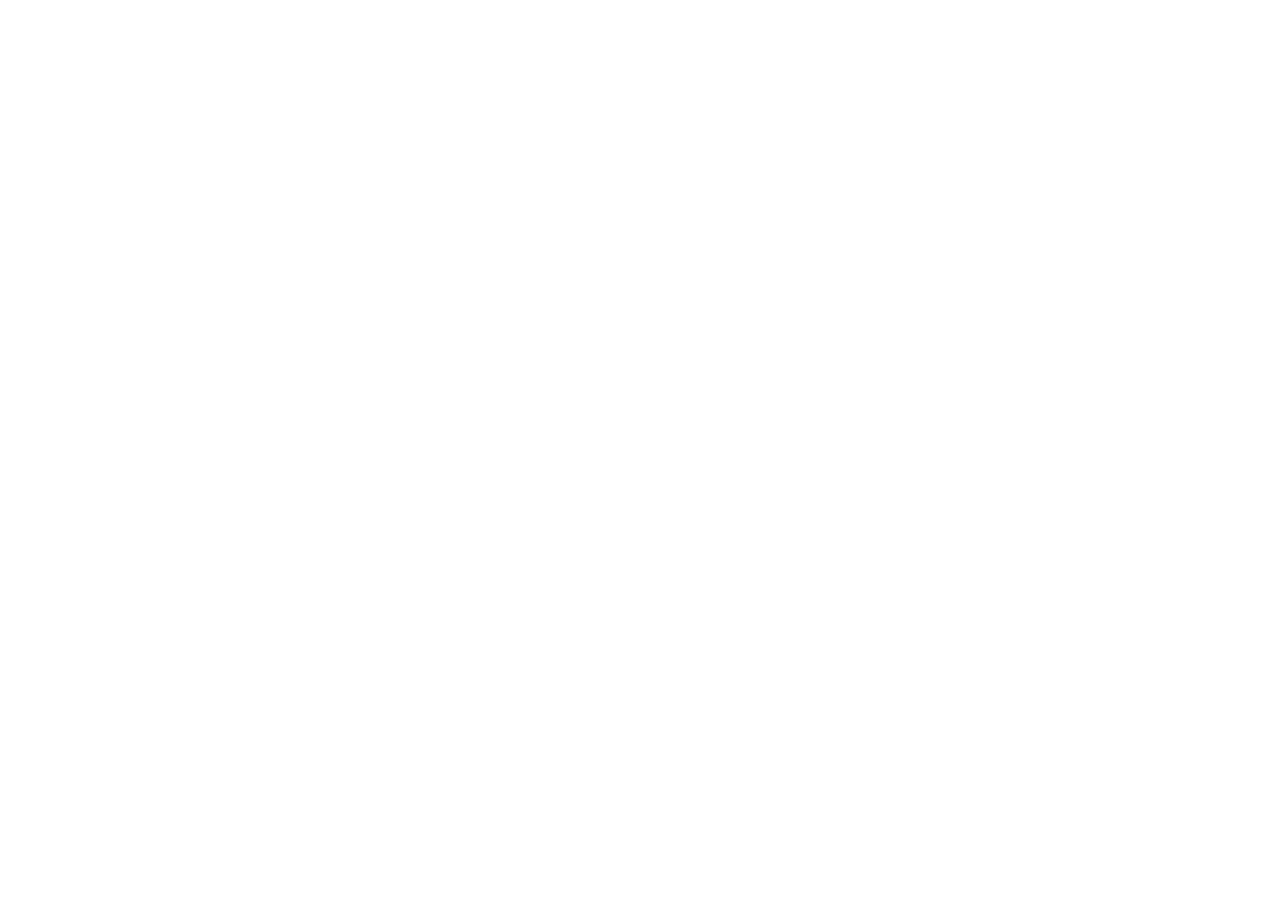
==== index.html @ c4ca8243 "first commit" ====
<!DOCTYPE html>
<html lang="en">
<head>
    <meta charset="UTF-8">
    <meta http-equiv="X-UA-Compatible" content="IE=edge">
    <meta name="viewport" content="width=device-width, initial-scale=1.0">
    <title>Parallax Scrolling</title>
</head>
<body>
    
</body>
</html>
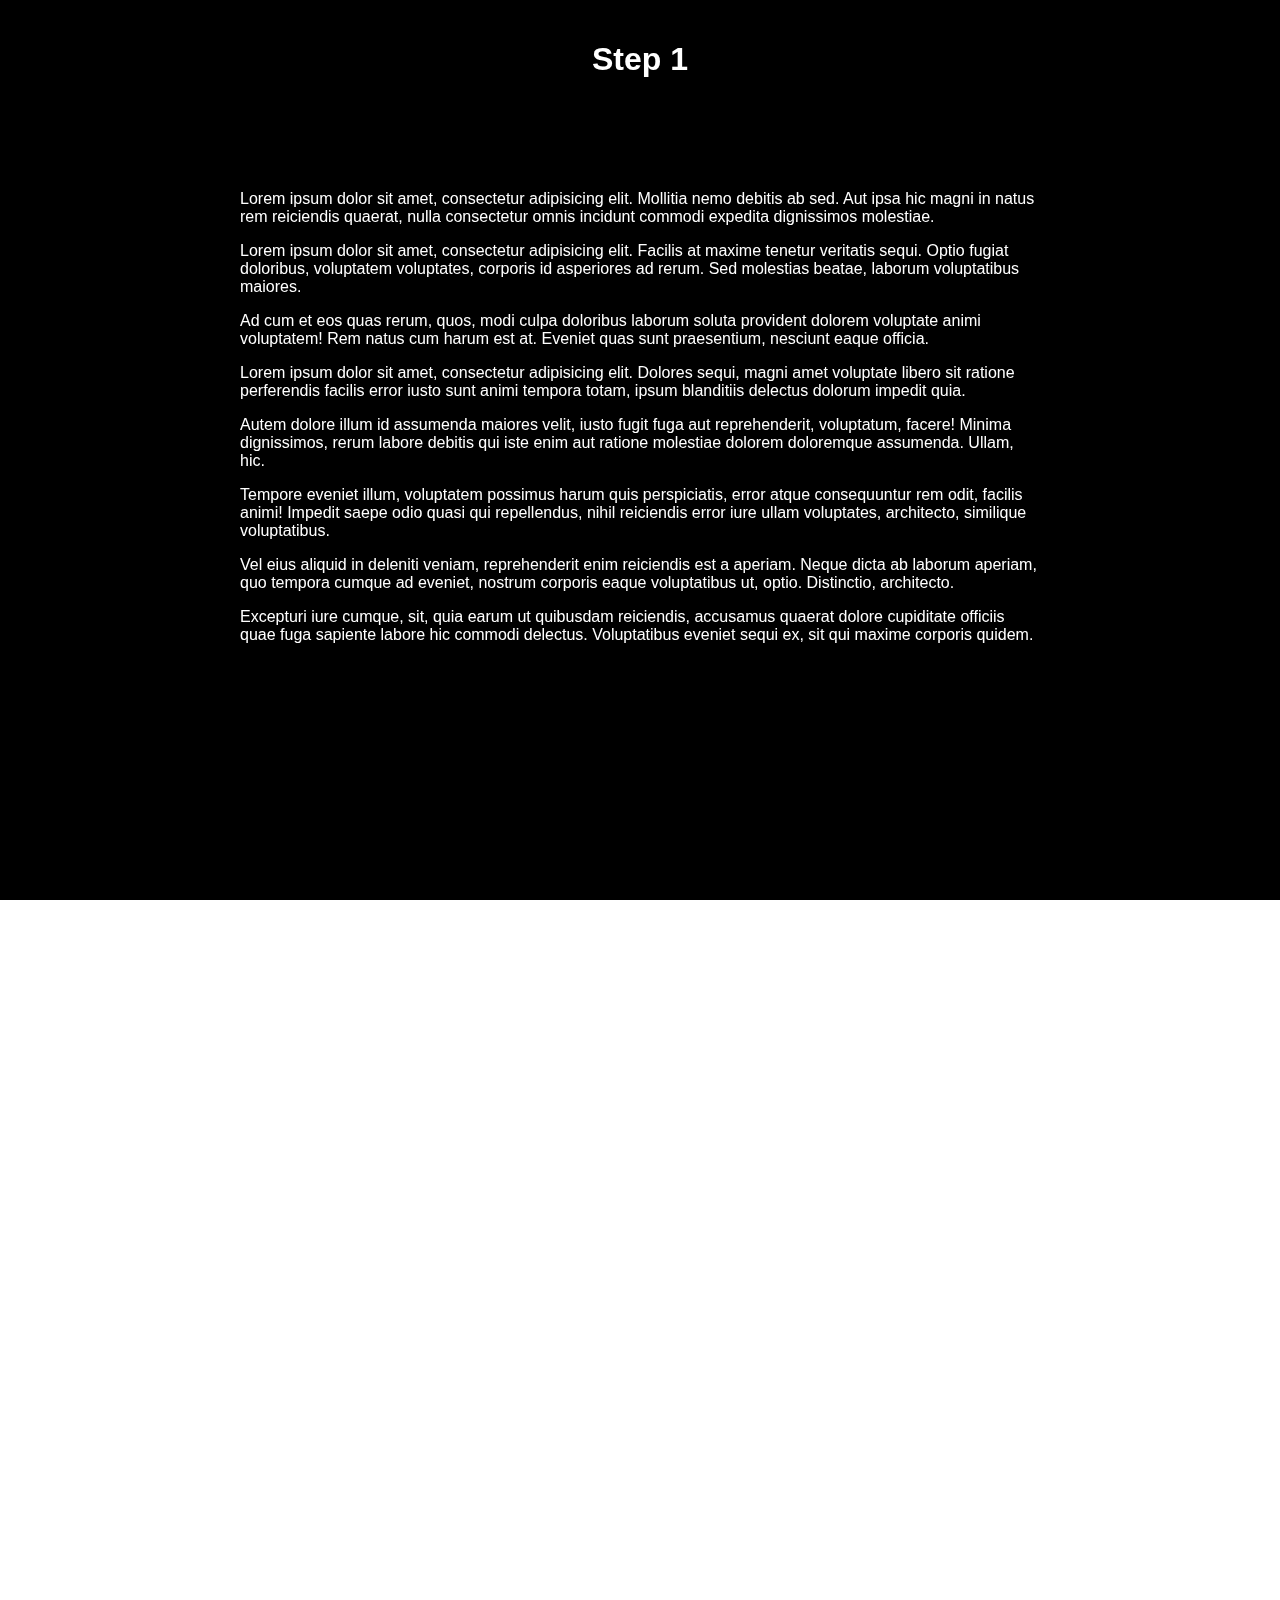
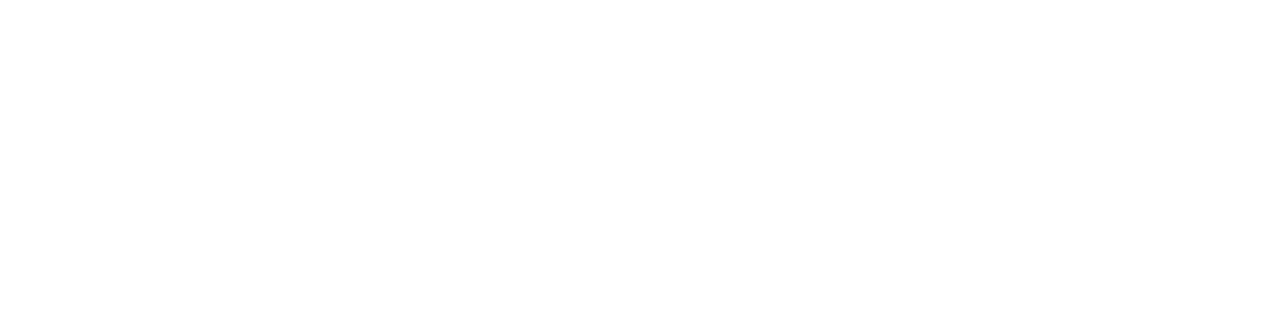
==== commit 14916207: "second commit" ====
--- a/index.html
+++ b/index.html
@@ -1,12 +1,121 @@
 <!DOCTYPE html>
-<html lang="en">
-<head>
-    <meta charset="UTF-8">
-    <meta http-equiv="X-UA-Compatible" content="IE=edge">
-    <meta name="viewport" content="width=device-width, initial-scale=1.0">
-    <title>Parallax Scrolling</title>
-</head>
-<body>
-    
-</body>
+<html>
+    <head>
+        <title>Skrollr - Step 1</title>
+        
+        <style>
+            * { box-sizing: border-box; }
+            html, body {
+                height: 100%;
+            }
+            
+            body {
+                font-family: arial, sans-serif;
+                margin: 0;
+                padding: 0;
+                color: white;
+            }
+            
+            div { position: relative; }
+            
+            .fixed-bg {
+                padding: 20px;
+                position: fixed;
+                width: 100%;
+                height: 100%;
+                top: 0;
+                z-index: -1;
+            }
+            
+            .container {
+                width: 800px;
+                margin: 0 auto;
+            }
+            
+            .text01 {
+                position: relative;
+                color: white;
+                z-index: 1;
+            }
+
+            .text02 {
+                color:black;
+            }
+
+            h1 {
+                color:#fff;
+                text-align: center;
+                padding:20px;
+            }
+
+            a {
+                display: block;
+                color:black;
+                margin-top: 500px;
+                text-decoration: none;
+                text-transform: uppercase;
+                font-weight: bold;
+                font-size:30px;
+                text-align: center;
+                transition: all .3s linear;
+            }
+
+            a:hover {
+                text-shadow: 0 0 4px rgba(0,0,0,0.5);
+                text-shadow: 0 0 8px rgba(0,0,0,0.5);
+            }
+        </style>
+    </head>
+    <body>
+        <div class="fixed-bg" data-0="background-color:rgb(0,0,0);" data-1000="background-color:rgb(255,255,255);"></div>
+        <h1>Step 1</h1>
+        <div class="container">
+            <div class="text01" >
+                <p data-top="color:rgba(0,0,255,1);" data-100-top="color:rgba(0,0,0,0);">Lorem ipsum dolor sit amet, consectetur adipisicing elit. Labore mollitia sed ipsa ipsam excepturi molestias molestiae tempora consequuntur ea illum harum voluptates sit, nostrum, consectetur quam aliquid quis optio facere.</p>
+                <p>Lorem ipsum dolor sit amet, consectetur adipisicing elit. Mollitia nemo debitis ab sed. Aut ipsa hic magni in natus rem reiciendis quaerat, nulla consectetur omnis incidunt commodi expedita dignissimos molestiae.</p>
+                <p>Lorem ipsum dolor sit amet, consectetur adipisicing elit. Facilis at maxime tenetur veritatis sequi. Optio fugiat doloribus, voluptatem voluptates, corporis id asperiores ad rerum. Sed molestias beatae, laborum voluptatibus maiores.</p>
+                <p>Ad cum et eos quas rerum, quos, modi culpa doloribus laborum soluta provident dolorem voluptate animi voluptatem! Rem natus cum harum est at. Eveniet quas sunt praesentium, nesciunt eaque officia.</p>
+                <p>Lorem ipsum dolor sit amet, consectetur adipisicing elit. Dolores sequi, magni amet voluptate libero sit ratione perferendis facilis error iusto sunt animi tempora totam, ipsum blanditiis delectus dolorum impedit quia.</p>
+                <p>Autem dolore illum id assumenda maiores velit, iusto fugit fuga aut reprehenderit, voluptatum, facere! Minima dignissimos, rerum labore debitis qui iste enim aut ratione molestiae dolorem doloremque assumenda. Ullam, hic.</p>
+                <p>Tempore eveniet illum, voluptatem possimus harum quis perspiciatis, error atque consequuntur rem odit, facilis animi! Impedit saepe odio quasi qui repellendus, nihil reiciendis error iure ullam voluptates, architecto, similique voluptatibus.</p>
+                <p>Vel eius aliquid in deleniti veniam, reprehenderit enim reiciendis est a aperiam. Neque dicta ab laborum aperiam, quo tempora cumque ad eveniet, nostrum corporis eaque voluptatibus ut, optio. Distinctio, architecto.</p>
+                <p>Excepturi iure cumque, sit, quia earum ut quibusdam reiciendis, accusamus quaerat dolore cupiditate officiis quae fuga sapiente labore hic commodi delectus. Voluptatibus eveniet sequi ex, sit qui maxime corporis quidem.</p>
+            </div>
+            <div class="text02" data-top="opacity:1;" data-center="opacity:0.5;" data-bottom="opacity:0;">
+                <p>Lorem ipsum dolor sit amet, consectetur adipisicing elit. Laborum ipsam vero laboriosam, quaerat, facere enim magnam est consectetur aliquam aliquid commodi iure non blanditiis accusantium quisquam alias ex exercitationem? Unde.</p>
+                <p>Labore temporibus quidem repellat doloremque? Sed doloremque minus tenetur dignissimos perferendis earum ipsum, eos, nostrum, voluptatibus dolor adipisci assumenda repellat! Molestiae nisi perferendis dolores esse error amet sint, facere quia.</p>
+                <p>Illum ullam id vero facilis, ex eligendi non, iste soluta dolorem eaque quod est nulla dignissimos sapiente aliquid obcaecati, porro neque, harum magni culpa laborum nihil ad facere! Quibusdam, dolorem.</p>
+                <p>Corporis porro eveniet quos explicabo in voluptas quae recusandae excepturi voluptatem doloribus tempora unde sunt pariatur eos ad, officiis nihil vel veniam maxime, earum! A dolore ullam, earum maiores accusantium.</p>
+                <p>Quasi dolorem eaque deserunt velit, officiis necessitatibus! In officiis vitae, ea debitis voluptatem necessitatibus. Impedit, quo quasi sed commodi sint optio doloribus, nihil blanditiis accusamus, aspernatur reprehenderit provident voluptatum minus.</p>
+            </div>
+        </div>
+        <div>
+            <a href="./page2.html" data-800="opacity:0" data-1000="opacity:1">Go to Step - 2</a>
+        </div>
+        
+        <!--
+            BROWSER LEVEL ATTRIBUTES
+            data-start => scrolled to the top of the document
+            data-100-start => after scrolling down 100px
+            data-end => at the bottom of the document
+            data-100-end => 100px before the bottom of the document
+            data-100 => same as data-100-start
+            
+            ELEMENT LEVEL ATTRIBUTES
+            data-top => top of an element = top of the browser
+            data-100-top => top of an element = 100px below the top of the browser
+            data--100-top => top of element = 100px above the top of the browser
+            data-bottom => bottom of element = bottom of browser
+            data-100-bottom => bottom of element = 100px below bottom of browser
+            data--100-bottom => bottom of element = 100px above bottom of browser
+            data-center => element vertically centered in browser
+            data-[browserPosition]-[elementPosition] (e.g., data-center-top)
+        -->
+        
+        <script src="http://ajax.googleapis.com/ajax/libs/jquery/1.9.1/jquery.min.js"></script>
+        <script src="js/skrollr.js"></script>
+        <script>
+            const scrl = skrollr.init();
+        </script>
+    </body>
 </html>